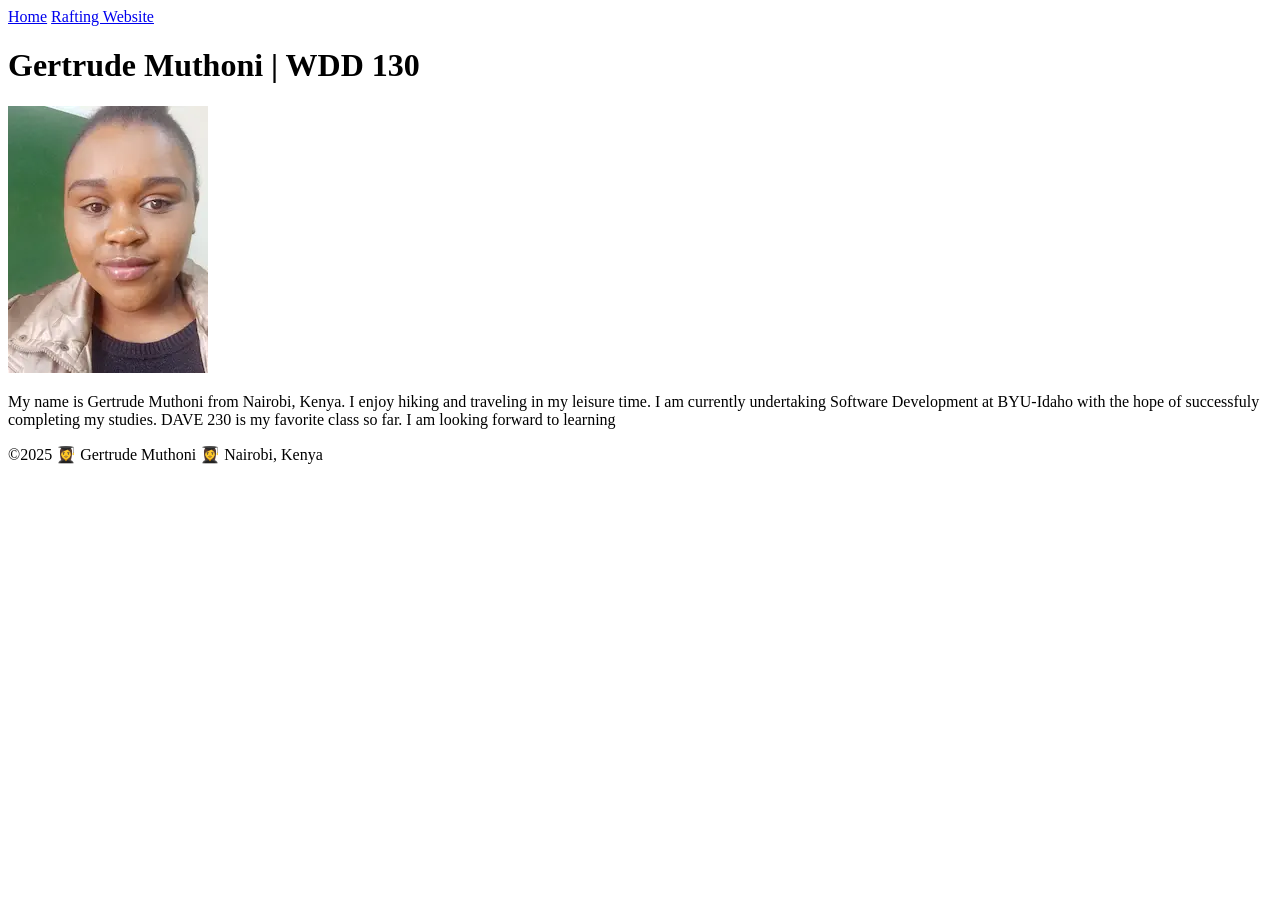
==== index.html @ 0ed0ae37 "wdd130 first commit" ====
<!DOCTYPE html>
<html lang="en-US">
    <head>
        <meta charset="UTF-8">
        <meta name="viewport" content="width=device-width,initial-scale=1.0">
        <title>Gertrude Muthoni | WDD 130</title>
    </head>
    <body>
        <header>
            <nav>
                <a href="#">Home</a>
                <a href="wwr/">Rafting Website </a>
            </nav>
        </header>
        <main>
            <h1>Gertrude Muthoni | WDD 130</h1>
            <img src="images/profile.webp" alt="Hello, my name is Gertrude Muthoni" width="200">
            <p>My name is Gertrude Muthoni from Nairobi, Kenya. I enjoy 
                hiking and traveling in my leisure time. I am currently undertaking
                Software Development at BYU-Idaho with the hope of successfuly completing my
                studies. DAVE 230 is my favorite class so far. I am looking forward to learning
            </p>
        </main>
        <footer>
            <p>&copy;2025 👩‍🎓 Gertrude Muthoni 👩‍🎓 Nairobi, Kenya</p>
        </footer>
    </body>
</html>
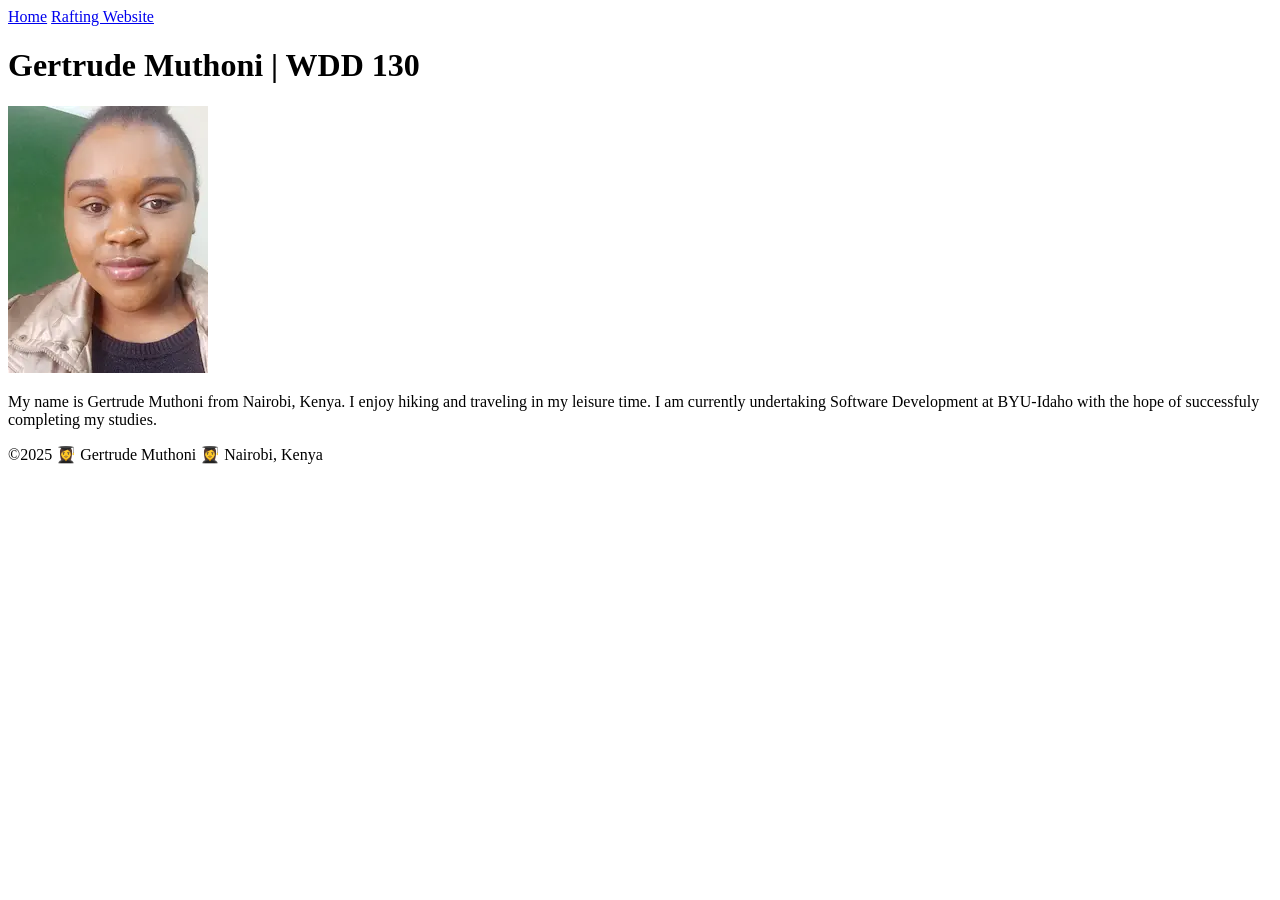
==== commit a654f0e6: "commit new" ====
--- a/index.html
+++ b/index.html
@@ -18,7 +18,7 @@
             <p>My name is Gertrude Muthoni from Nairobi, Kenya. I enjoy 
                 hiking and traveling in my leisure time. I am currently undertaking
                 Software Development at BYU-Idaho with the hope of successfuly completing my
-                studies. DAVE 230 is my favorite class so far. I am looking forward to learning
+                studies.
             </p>
         </main>
         <footer>
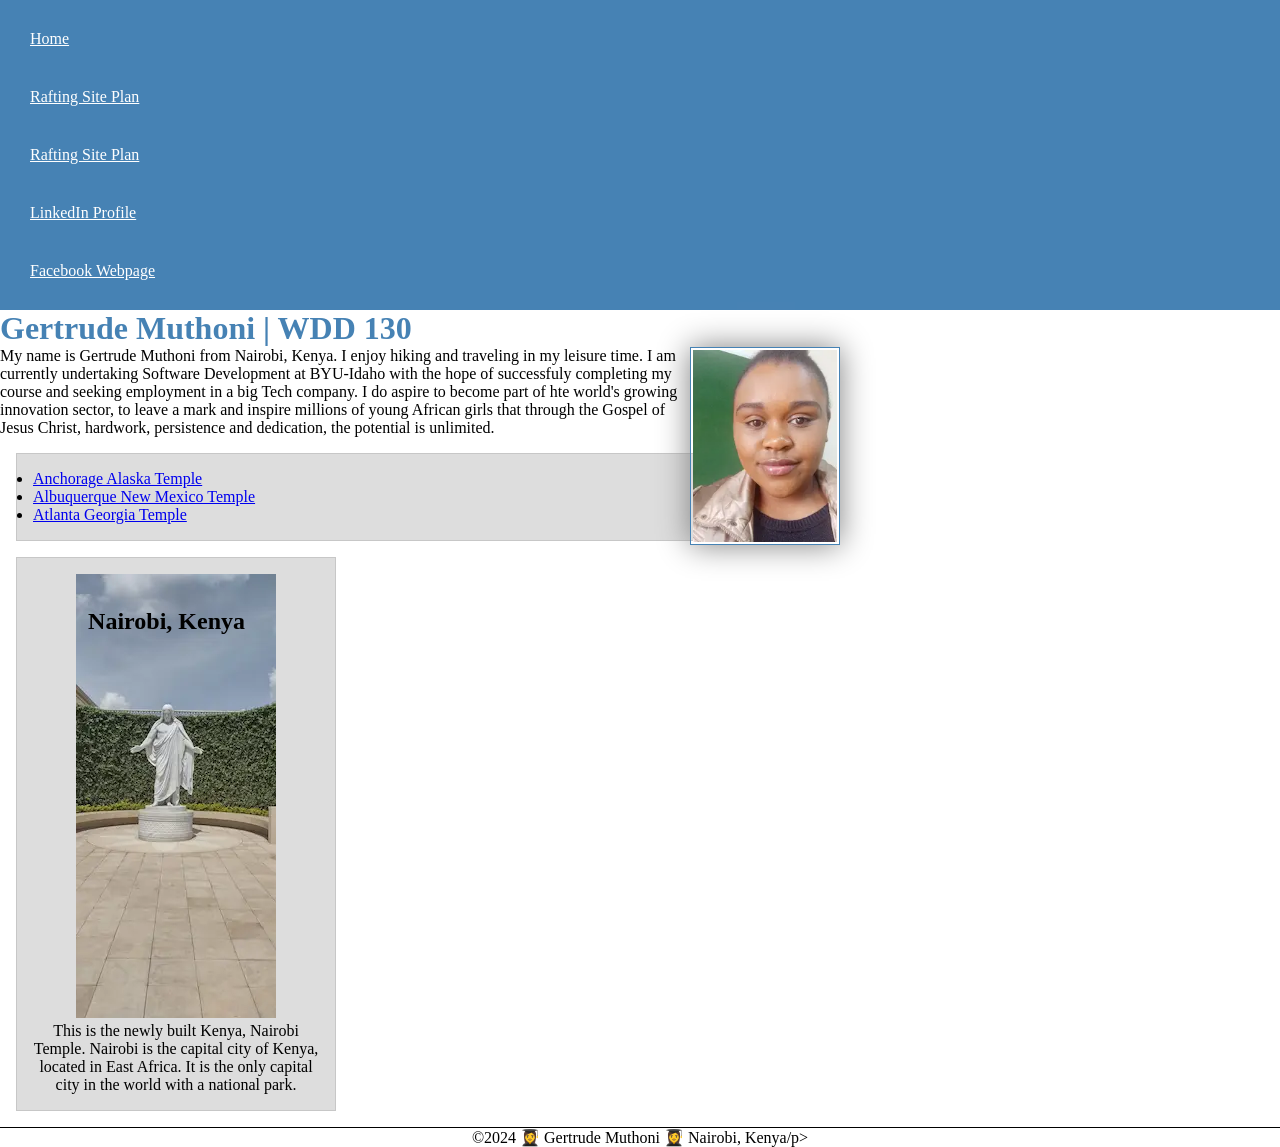
==== commit 28c9fab5: "Nairobi temple" ====
--- a/index.html
+++ b/index.html
@@ -1,15 +1,21 @@
 <!DOCTYPE html>
 <html lang="en-US">
     <head>
-        <meta charset="UTF-8">
+        <meta charset="utf-8">
         <meta name="viewport" content="width=device-width,initial-scale=1.0">
         <title>Gertrude Muthoni | WDD 130</title>
+        <meta name="description" content="Gertrude Muthoni's BYU-Idaho WDD 130 course home page">
+        <meta name="author" content="Gertrude Muthoni">
+        <link rel="stylesheet" href="styles/styles.css">
     </head>
     <body>
         <header>
             <nav>
                 <a href="#">Home</a>
-                <a href="wwr/">Rafting Website </a>
+                <a href="wwr/">Rafting Site Plan</a>
+                <a href="wwr/site-plan-rafting">Rafting Site Plan</a>
+                <a href="www.linkedin.com/in/gertrude-muthoni-685b952b3">LinkedIn Profile</a>
+                <a href="https://facebook.com ">Facebook Webpage</a>
             </nav>
         </header>
         <main>
@@ -17,12 +23,28 @@
             <img src="images/profile.webp" alt="Hello, my name is Gertrude Muthoni" width="200">
             <p>My name is Gertrude Muthoni from Nairobi, Kenya. I enjoy 
                 hiking and traveling in my leisure time. I am currently undertaking
-                Software Development at BYU-Idaho with the hope of successfuly completing my
-                studies.
-            </p>
+                Software Development at BYU-Idaho with the hope of successfuly completing
+                my course and seeking employment in a big Tech company. I do aspire to become
+                part of hte world's growing innovation sector, to leave a mark and inspire
+                millions of young African girls that through the Gospel of Jesus Christ,
+                hardwork, persistence and dedication, the potential is unlimited.</p>
+            <ul class="box">
+                <li><a href="https://www.churchofjesuschrist.org/temples/details/anchorage-alaska-temple" target="_blank">Anchorage Alaska Temple</a></li>
+                <li><a href="https://www.churchofjesuschrist.org/temples/details/albuquerque-new-mexico-temple" target="_blank">Albuquerque New Mexico Temple</a></li>
+                <li><a href="https://www.churchofjesuschrist.org/temples/details/atlanta-georgia-temple" target="_blank">Atlanta Georgia Temple</a></li>
+        
+            </ul>
         </main>
+            <aside class="box">
+                <h2> Nairobi, Kenya</h2>
+                <img src="images/nairobitemple.webp" alt="This is the new Nairobi Temple">
+                <p> This is the newly built Kenya, Nairobi Temple. Nairobi is 
+                    the capital city of Kenya, located in East Africa. It is 
+                    the only capital city in the world with a national park.</p>
+            
+            </aside>
         <footer>
-            <p>&copy;2025 👩‍🎓 Gertrude Muthoni 👩‍🎓 Nairobi, Kenya</p>
+            <p>&copy;2024 👩‍🎓 Gertrude Muthoni 👩‍🎓 Nairobi, Kenya/p>
         </footer>
     </body>
-</html>+</html>
--- a/styles/styles.css
+++ b/styles/styles.css
@@ -0,0 +1,73 @@
+*{
+    margin: 0;
+    padding: 0;
+    box-sizing: border-box;
+}
+
+main {
+    max-width: 840px;
+}
+
+nav {
+    background-color: steelblue;
+    padding: 10px;
+}
+
+nav a{
+    color: white;
+    display: block;
+    padding: 20px;    
+}
+
+h1 {
+    color: steelblue;
+}
+
+main img {
+    width: 150px;
+    height: auto;
+    border: 1px solid steelblue;
+    padding: 2px;
+    box-shadow: 0 0 30px gray;
+    float: right;
+}
+
+p {
+padding: 0;
+}
+
+aside{
+    width: 20rem;
+    /*margin: 1rem;*/
+    /*border: 1px solid rgba(0, 0, 0, 0.2);*/
+    /*background-color: #eee;*/
+    /*color: #333;*/
+    text-align: center;
+    position: relative;
+}
+
+aside img{
+    max-width: 200px;
+    height: auto;
+}
+
+aside h2{
+    position: absolute;
+    top: 50px;
+    right: 90px;
+}
+
+footer{
+    margin-top: 15px;
+    border-top: 1px solid #000;
+    text-align: center;
+}
+
+/* class selectors*/
+.box{
+    margin: 1rem;
+    border: 1px solid rgba(0, 0, 0, 0.1);
+    padding: 1rem;
+    background-color: #ddd;
+    color: #000;
+}
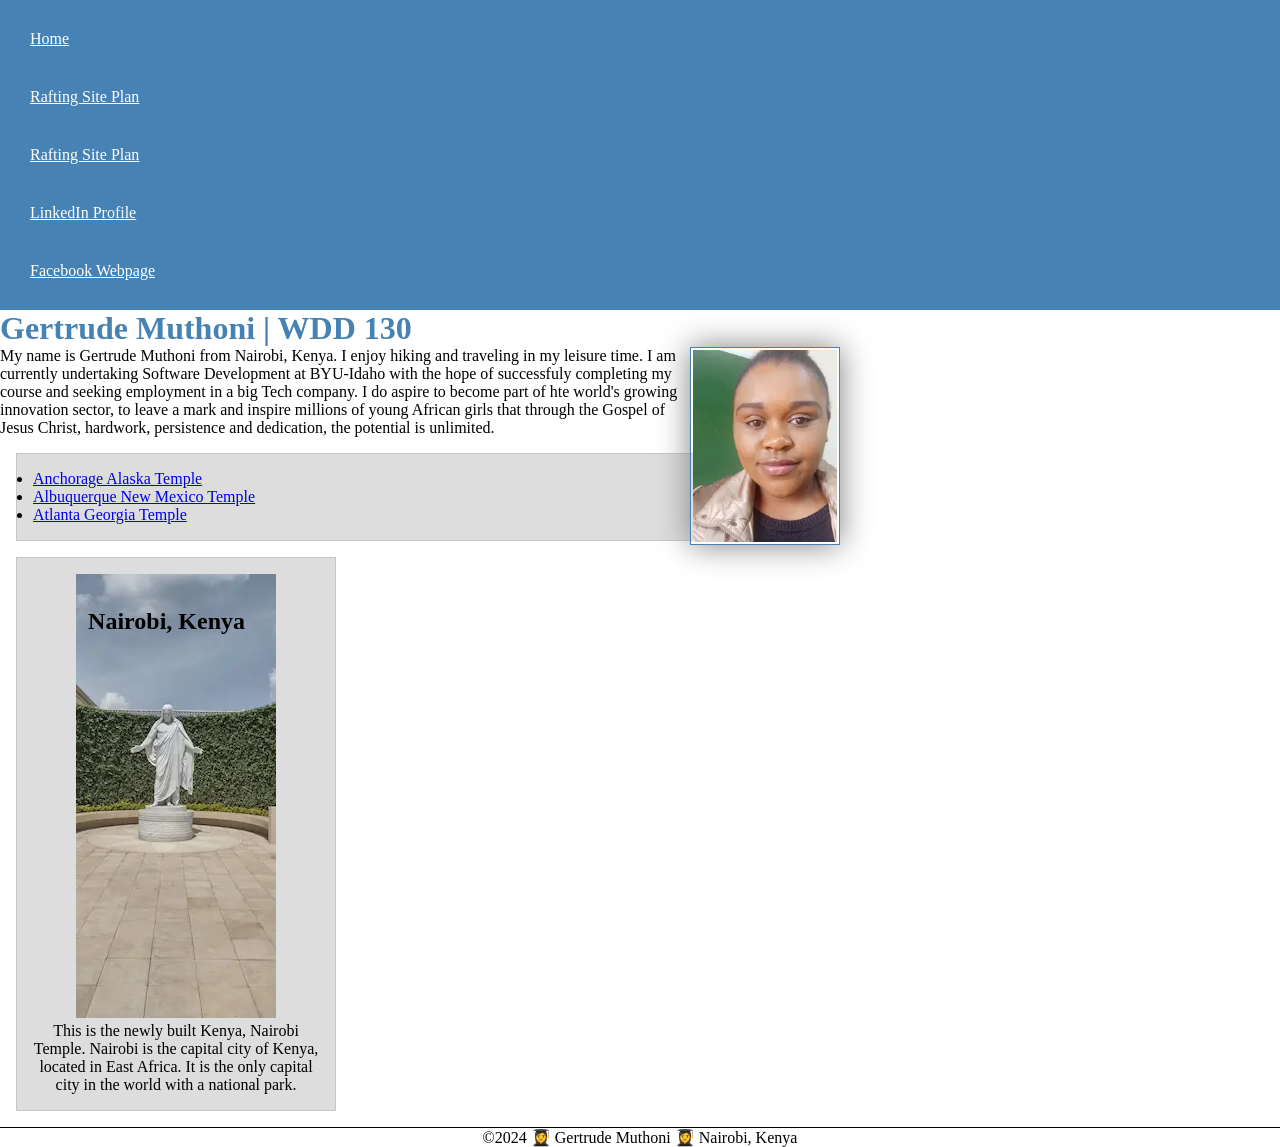
==== commit cf8d8d0d: "another commit" ====
--- a/index.html
+++ b/index.html
@@ -44,7 +44,7 @@
             
             </aside>
         <footer>
-            <p>&copy;2024 👩‍🎓 Gertrude Muthoni 👩‍🎓 Nairobi, Kenya/p>
+            <p>&copy;2024 👩‍🎓 Gertrude Muthoni 👩‍🎓 Nairobi, Kenya</p>
         </footer>
     </body>
 </html>
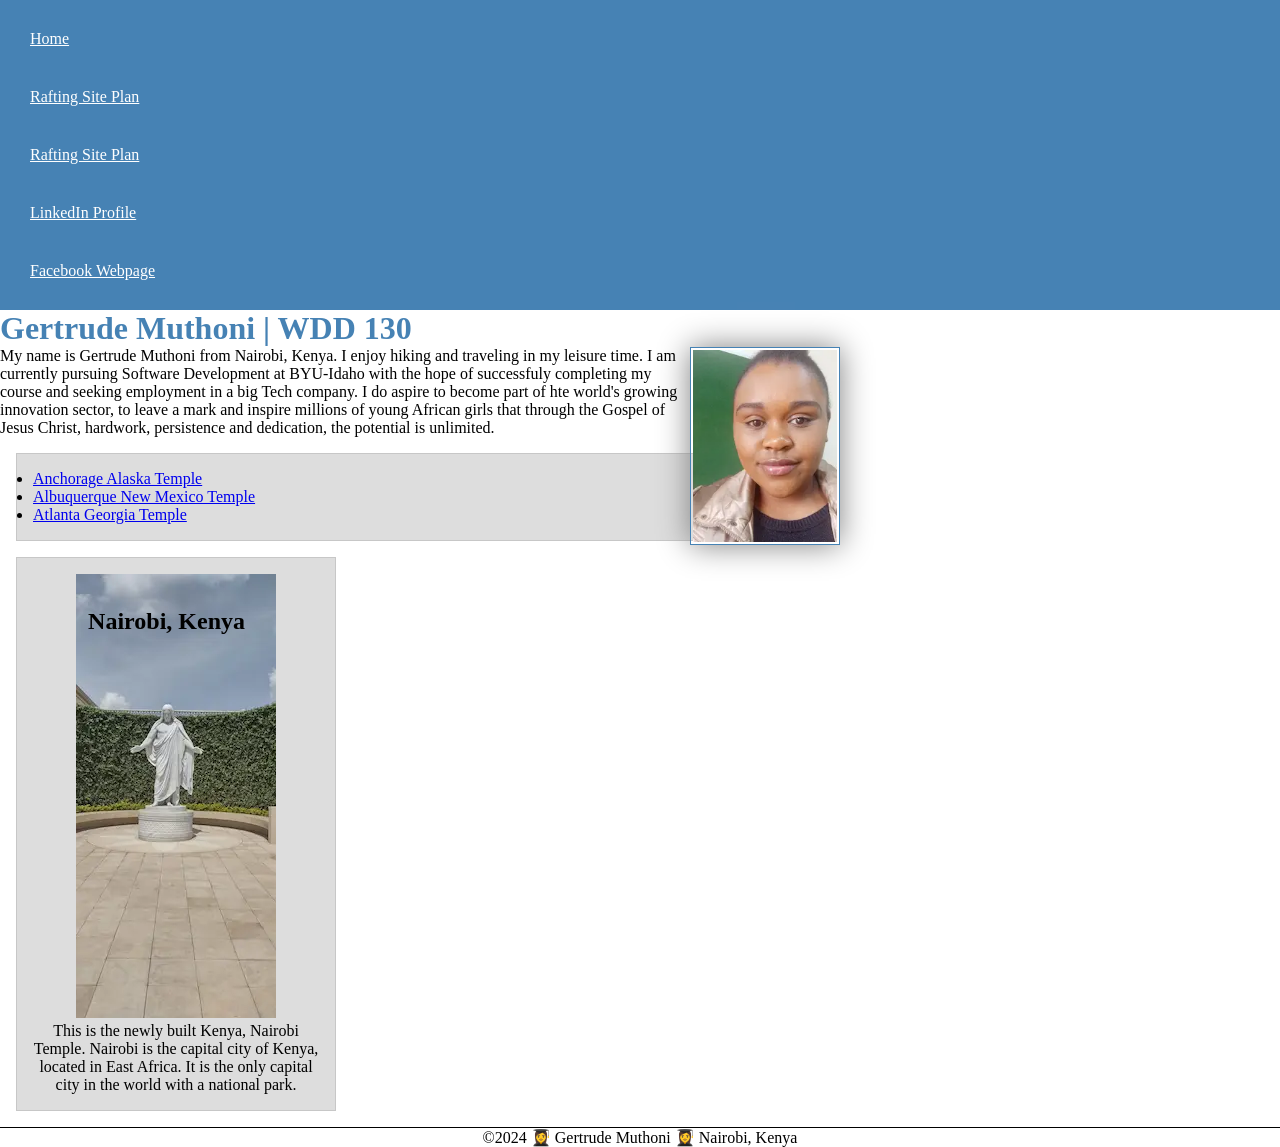
==== commit 4b748b6f: "index commit" ====
--- a/index.html
+++ b/index.html
@@ -22,7 +22,7 @@
             <h1>Gertrude Muthoni | WDD 130</h1>
             <img src="images/profile.webp" alt="Hello, my name is Gertrude Muthoni" width="200">
             <p>My name is Gertrude Muthoni from Nairobi, Kenya. I enjoy 
-                hiking and traveling in my leisure time. I am currently undertaking
+                hiking and traveling in my leisure time. I am currently pursuing
                 Software Development at BYU-Idaho with the hope of successfuly completing
                 my course and seeking employment in a big Tech company. I do aspire to become
                 part of hte world's growing innovation sector, to leave a mark and inspire
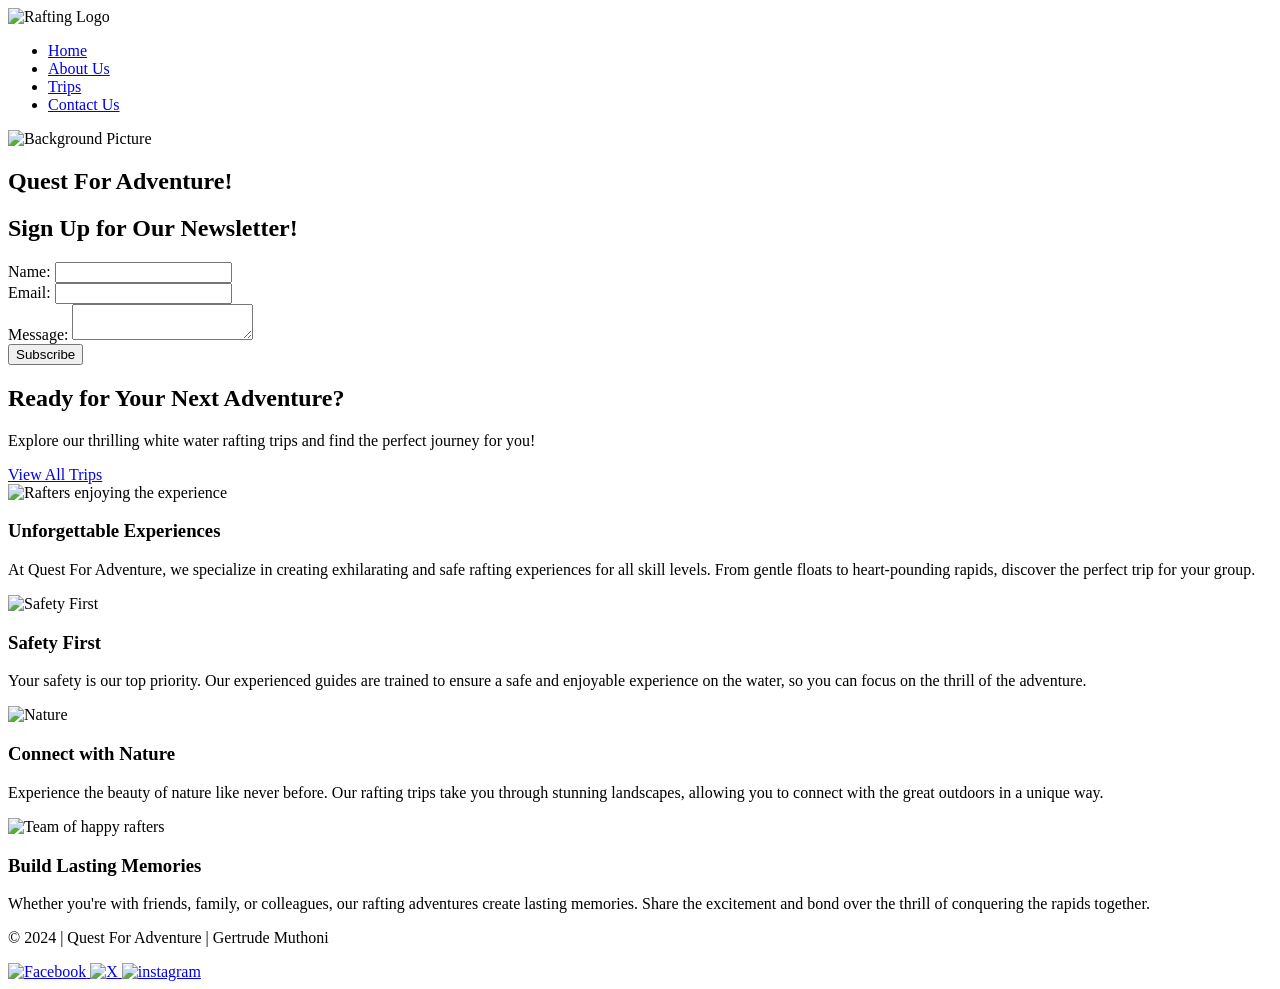
==== commit 55ba7cc4: "wwr final week" ====
--- a/index.html
+++ b/index.html
@@ -1,50 +1,104 @@
 <!DOCTYPE html>
 <html lang="en-US">
-    <head>
-        <meta charset="utf-8">
-        <meta name="viewport" content="width=device-width,initial-scale=1.0">
-        <title>Gertrude Muthoni | WDD 130</title>
-        <meta name="description" content="Gertrude Muthoni's BYU-Idaho WDD 130 course home page">
-        <meta name="author" content="Gertrude Muthoni">
-        <link rel="stylesheet" href="styles/styles.css">
-    </head>
-    <body>
-        <header>
-            <nav>
-                <a href="#">Home</a>
-                <a href="wwr/">Rafting Site Plan</a>
-                <a href="wwr/site-plan-rafting">Rafting Site Plan</a>
-                <a href="www.linkedin.com/in/gertrude-muthoni-685b952b3">LinkedIn Profile</a>
-                <a href="https://facebook.com ">Facebook Webpage</a>
-            </nav>
-        </header>
-        <main>
-            <h1>Gertrude Muthoni | WDD 130</h1>
-            <img src="images/profile.webp" alt="Hello, my name is Gertrude Muthoni" width="200">
-            <p>My name is Gertrude Muthoni from Nairobi, Kenya. I enjoy 
-                hiking and traveling in my leisure time. I am currently pursuing
-                Software Development at BYU-Idaho with the hope of successfuly completing
-                my course and seeking employment in a big Tech company. I do aspire to become
-                part of hte world's growing innovation sector, to leave a mark and inspire
-                millions of young African girls that through the Gospel of Jesus Christ,
-                hardwork, persistence and dedication, the potential is unlimited.</p>
-            <ul class="box">
-                <li><a href="https://www.churchofjesuschrist.org/temples/details/anchorage-alaska-temple" target="_blank">Anchorage Alaska Temple</a></li>
-                <li><a href="https://www.churchofjesuschrist.org/temples/details/albuquerque-new-mexico-temple" target="_blank">Albuquerque New Mexico Temple</a></li>
-                <li><a href="https://www.churchofjesuschrist.org/temples/details/atlanta-georgia-temple" target="_blank">Atlanta Georgia Temple</a></li>
-        
-            </ul>
-        </main>
-            <aside class="box">
-                <h2> Nairobi, Kenya</h2>
-                <img src="images/nairobitemple.webp" alt="This is the new Nairobi Temple">
-                <p> This is the newly built Kenya, Nairobi Temple. Nairobi is 
-                    the capital city of Kenya, located in East Africa. It is 
-                    the only capital city in the world with a national park.</p>
-            
-            </aside>
-        <footer>
-            <p>&copy;2024 👩‍🎓 Gertrude Muthoni 👩‍🎓 Nairobi, Kenya</p>
-        </footer>
-    </body>
+
+<head>
+    <meta charset="UTF-8">
+    <meta name="viewport" content="width=device-width, initial-scale=1.0">
+    <meta name="description" content="Home page for Quest For Adventure">
+    <meta name="author" content="Gertrude Muthoni"> 
+    <title>Quest For Adventure | Home</title>
+    <link rel="preconnect" href="https://fonts.googleapis.com">
+    <link rel="preconnect" href="https://fonts.gstatic.com" crossorigin>
+    <link href="https://fonts.googleapis.com/css2?family=Montserrat:ital,wght@0,100..900;1,100..900&family=Open+Sans&family=Oswald:wght@200..700&family=Roboto+Condensed:ital,wght@0,100..900;1,100..900&family=Roboto:ital,wght@0,100..900;1,100..900&display=swap" rel="stylesheet">
+    <link rel="stylesheet" href="./styles/rafting.css">    
+</head>
+
+<body>
+    
+    
+    <header>
+    <img src="./images/logo.webp" alt="Rafting Logo">
+    <nav>
+        <ul>
+            <li><a href="index.html">Home</a></li>
+            <li><a href="aboutUs.html">About Us</a></li>
+            <li><a href="trips.html">Trips</a></li>
+            <li><a href="contact.html">Contact Us</a></li>
+        </ul>
+     </nav>       
+    </header>
+    
+    
+    <main>      
+    <section class="hero-home">
+        <img src="./images/rafting.webp" alt="Background Picture">        
+        <h1>Quest For Adventure!</h1>
+    </section>
+    
+    <section class="newsletter-signup">
+        <h2>Sign Up for Our Newsletter!</h2>
+        <form action="#" method="post">
+            <div class="form-group">
+                <label for="name">Name:</label>
+                <input type="text" id="name" name="user_name" required>
+            </div>
+            <div class="form-group">
+                <label for="email">Email:</label>
+                <input type="email" id="email" name="user_email" required>
+            </div>
+            <div class="form-group">
+                <label for="message">Message:</label>
+                <textarea id="message" name="user_message" required></textarea>
+            </div>
+            <button type="submit">Subscribe</button>
+        </form>
+    </section>
+
+    <section class="cta-trips">
+        <h2>Ready for Your Next Adventure?</h2>
+        <p>Explore our thrilling white water rafting trips and find the perfect journey for you!</p>
+        <a href="trips.html" class="button">View All Trips</a>  
+    </section>
+    <section class="home-grid-content">
+        <div class="grid-item">
+            <img src="./images/grid-experience.webp" alt="Rafters enjoying the experience">
+            <h3>Unforgettable Experiences</h3>
+            <p>At Quest For Adventure, we specialize in creating exhilarating and safe rafting experiences for all skill levels. From gentle floats to heart-pounding rapids, discover the perfect trip for your group.</p> 
+        </div>
+        <div class="grid-item">
+            <img src="./images/grid-safety.webp" alt="Safety First">
+            <h3>Safety First</h3>
+            <p>Your safety is our top priority. Our experienced guides are trained to ensure a safe and enjoyable experience on the water, so you can focus on the thrill of the adventure.</p> 
+        </div>
+        <div class="grid-item">
+            <img src="./images/grid-nature.webp" alt="Nature">
+            <h3>Connect with Nature</h3>
+            <p>Experience the beauty of nature like never before. Our rafting trips take you through stunning landscapes, allowing you to connect with the great outdoors in a unique way.</p>
+        </div>
+        <div class="grid-item">
+            <img src="./images/grid-team.webp" alt="Team of happy rafters">
+            <h3>Build Lasting Memories</h3>
+            <p>Whether you're with friends, family, or colleagues, our rafting adventures create lasting memories. Share the excitement and bond over the thrill of conquering the rapids together.</p> 
+        </div>
+    </section>
+    </main>
+
+    <footer>
+        <p>&copy; 2024 | Quest For Adventure | Gertrude Muthoni</p>
+        <nav class="sociallinks">
+            <a href="https://facebook.com" target="_blank">
+                <img src="images/fb-icon.webp" alt="Facebook">
+            </a>
+            <a href="https://X.com" target="_blank">
+                <img src="images/x-icon.webp" alt="X">
+            </a>
+            <a href="https://instagram.com" target="_blank">
+                <img src="images/ig-logo.webp" alt="instagram">
+            </a>
+        </nav>
+       
+    </footer>
+</body>
 </html>
+    <!--https://coolors.co/palette/264653-2a9d8f-e9c46a-f4a261-e76f51  -->
+    
